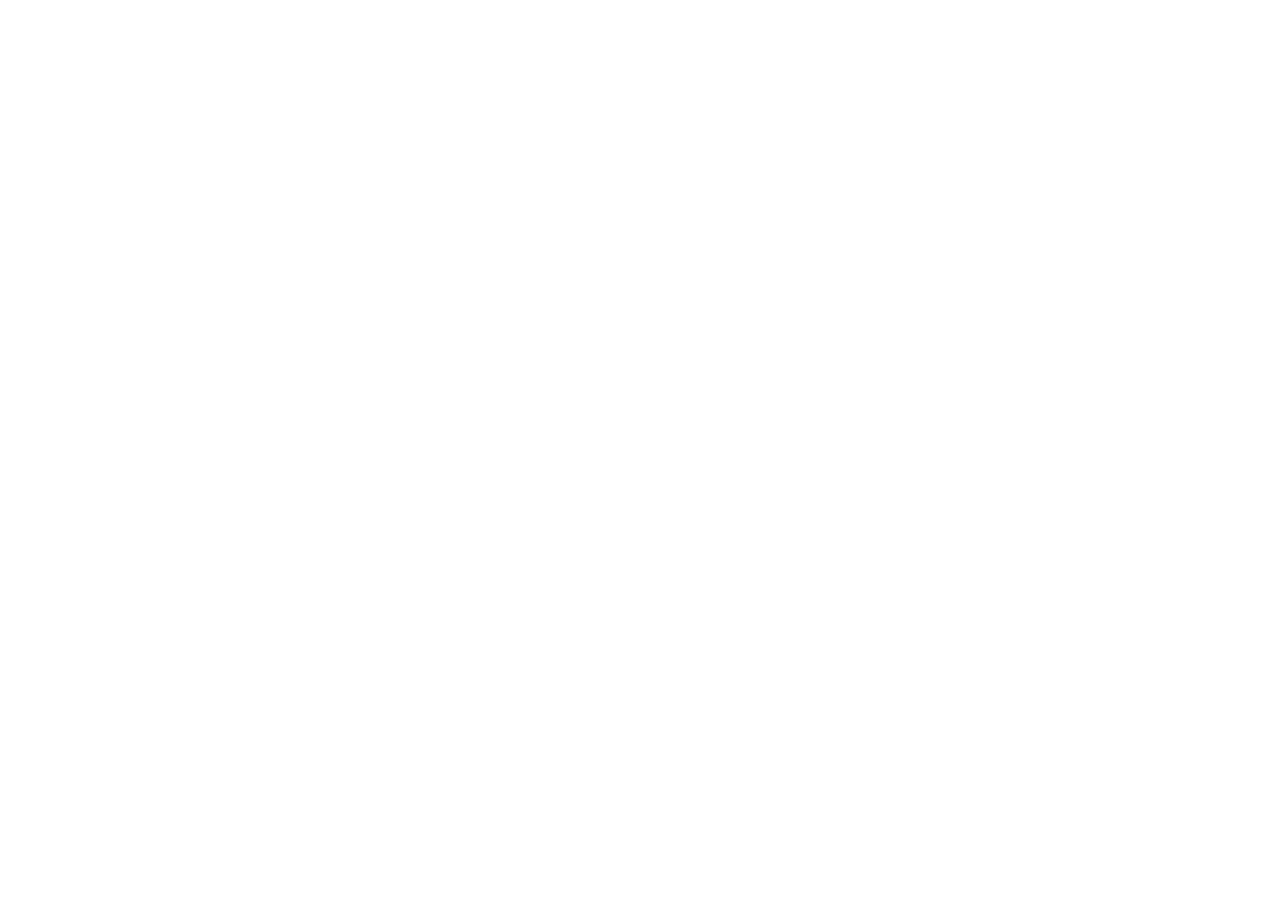
==== nanodegree/data_analyst/06_faca_visualizacao_de_dados_eficazes/index.html @ 408fe153 "deletando linhas de console.log do script" ====
<html>  
<head>

<link rel="stylesheet" type="text/css" href="./css/mystyle.css"/>
<meta charset="utf-8">
</head>
<body onload="initialize();">
  <div id="menu"></div>
  <div id="map"></div>
  <script src="http://d3js.org/d3.v3.min.js"></script>
  <script src="http://d3js.org/topojson.v1.min.js"></script>
  <script src="https://d3js.org/d3-queue.v3.min.js"></script>
  <script src="https://d3js.org/d3-color.v1.min.js"></script>
  <script src="https://d3js.org/d3-interpolate.v1.min.js"></script>
  <script src="https://d3js.org/d3-scale-chromatic.v1.min.js"></script>
  <script src="https://d3js.org/d3-scale.v1.min.js"></script>
  <script src="./js/funcoes.js"></script>
<script>
</script>
</body>
</html>
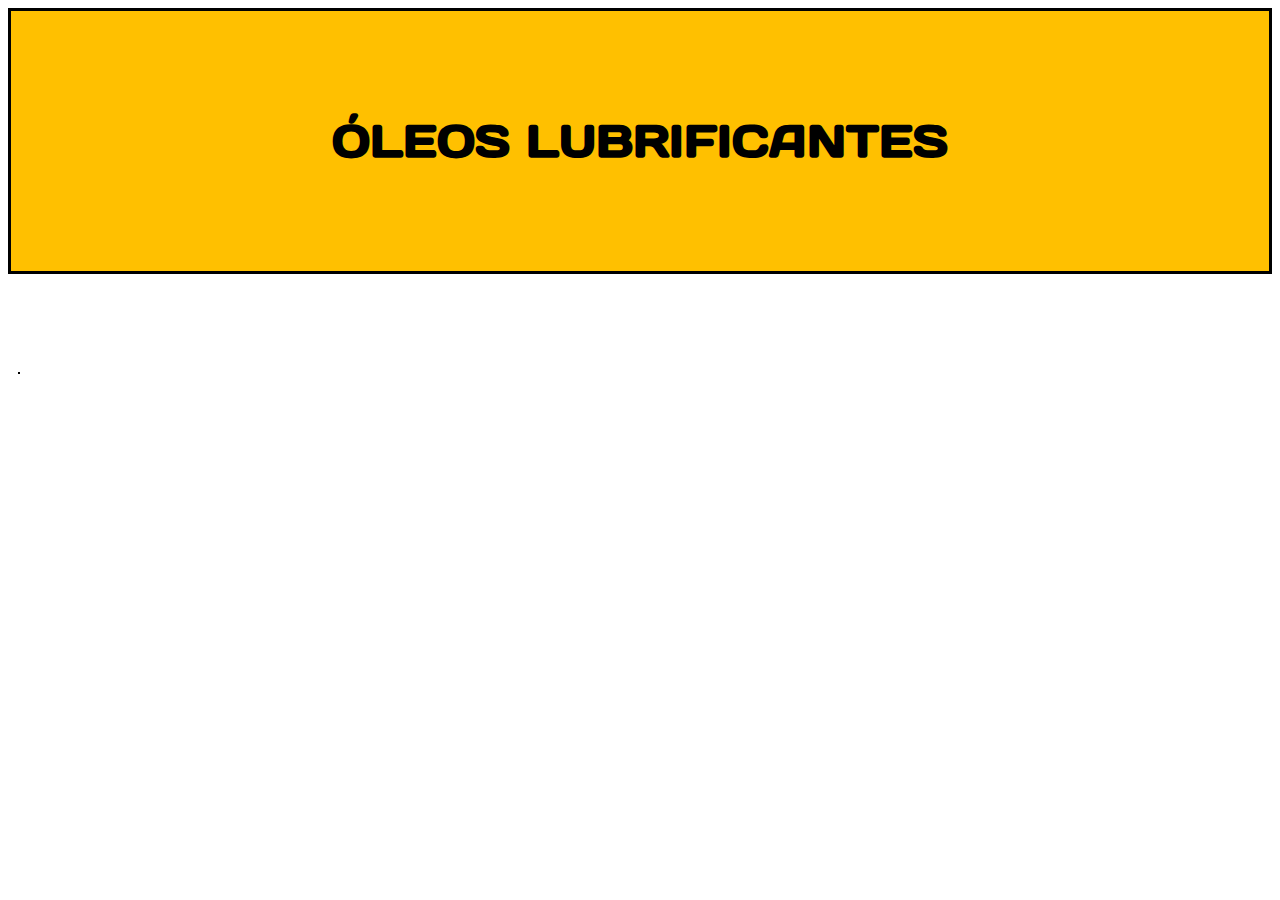
==== commit 73e50a30: "alterando cores." ====
--- a/nanodegree/data_analyst/06_faca_visualizacao_de_dados_eficazes/index.html
+++ b/nanodegree/data_analyst/06_faca_visualizacao_de_dados_eficazes/index.html
@@ -1,12 +1,20 @@
 <html>  
 <head>
-
 <link rel="stylesheet" type="text/css" href="./css/mystyle.css"/>
+<link href="https://fonts.googleapis.com/css?family=Days+One" rel="stylesheet">
 <meta charset="utf-8">
 </head>
 <body onload="initialize();">
-  <div id="menu"></div>
-  <div id="map"></div>
+  <div id="head">
+      <h2>ÓLEOS LUBRIFICANTES</h2>
+  </div>
+    <div id="menu"></div>
+    <div id="map"></div>
+
+
+
+  
+
   <script src="http://d3js.org/d3.v3.min.js"></script>
   <script src="http://d3js.org/topojson.v1.min.js"></script>
   <script src="https://d3js.org/d3-queue.v3.min.js"></script>
@@ -15,7 +23,5 @@
   <script src="https://d3js.org/d3-scale-chromatic.v1.min.js"></script>
   <script src="https://d3js.org/d3-scale.v1.min.js"></script>
   <script src="./js/funcoes.js"></script>
-<script>
-</script>
 </body>
 </html>--- a/nanodegree/data_analyst/06_faca_visualizacao_de_dados_eficazes/css/mystyle.css
+++ b/nanodegree/data_analyst/06_faca_visualizacao_de_dados_eficazes/css/mystyle.css
@@ -0,0 +1,89 @@
+.boundary {
+    fill: #fff;
+    stroke: #000;
+    stroke-linejoin: round;
+    stroke-width: 1px;
+  }
+
+svg {
+    border-style: solid;
+    border-width: 1px;
+    border-color: #ccc;
+    margin-left: 20px;
+    position: absolute;
+    margin-top:50px;
+    text-align: middle !important
+  }
+
+#menu {
+      float: left;  
+      background: rgb(39,92,157);
+      margin-left: 10px;
+      border-style: solid;
+      border-width: 1px;
+      border-color: black;
+      margin-top:50px;
+}
+
+#map {
+    overflow: hidden; 
+    background: white;
+}
+
+.legenda {
+    position: absolute;
+    width: 200px;
+    height: 50px;
+    color: white;
+    background-color: #336688;
+    border: solid thin #fff;
+    padding: 5px;
+
+}
+
+.legenda h1 {
+    margin: 0;
+    padding: 0;
+    display: inline-block;
+    line-height: 1em;
+
+}
+
+.legenda b{
+    float: left;
+
+}
+
+.nome_legenda {
+    display: inline-block;
+    margin: -25px 0px 0px 40px;
+    font-size: 1em;
+    font-weight: bold;
+    position: absolute;
+}
+ body {
+    background-color: rgb(255,255,255);
+}
+
+select {
+    background-color: rgb(255,192,0);
+}
+
+h3 {
+    text-align: center;
+    color: white;
+}
+
+#head {
+    padding: 2rem 15px;
+    color: black;
+    text-align: center;
+    background-color: rgb(255,192,0);
+    padding-top: 4rem;
+    padding-bottom: 4rem;
+    margin-bottom: 3rem;
+    text-align: center;
+    border: solid black;
+    font-family: 'Days One', sans-serif;
+    font-size: 30px;
+}
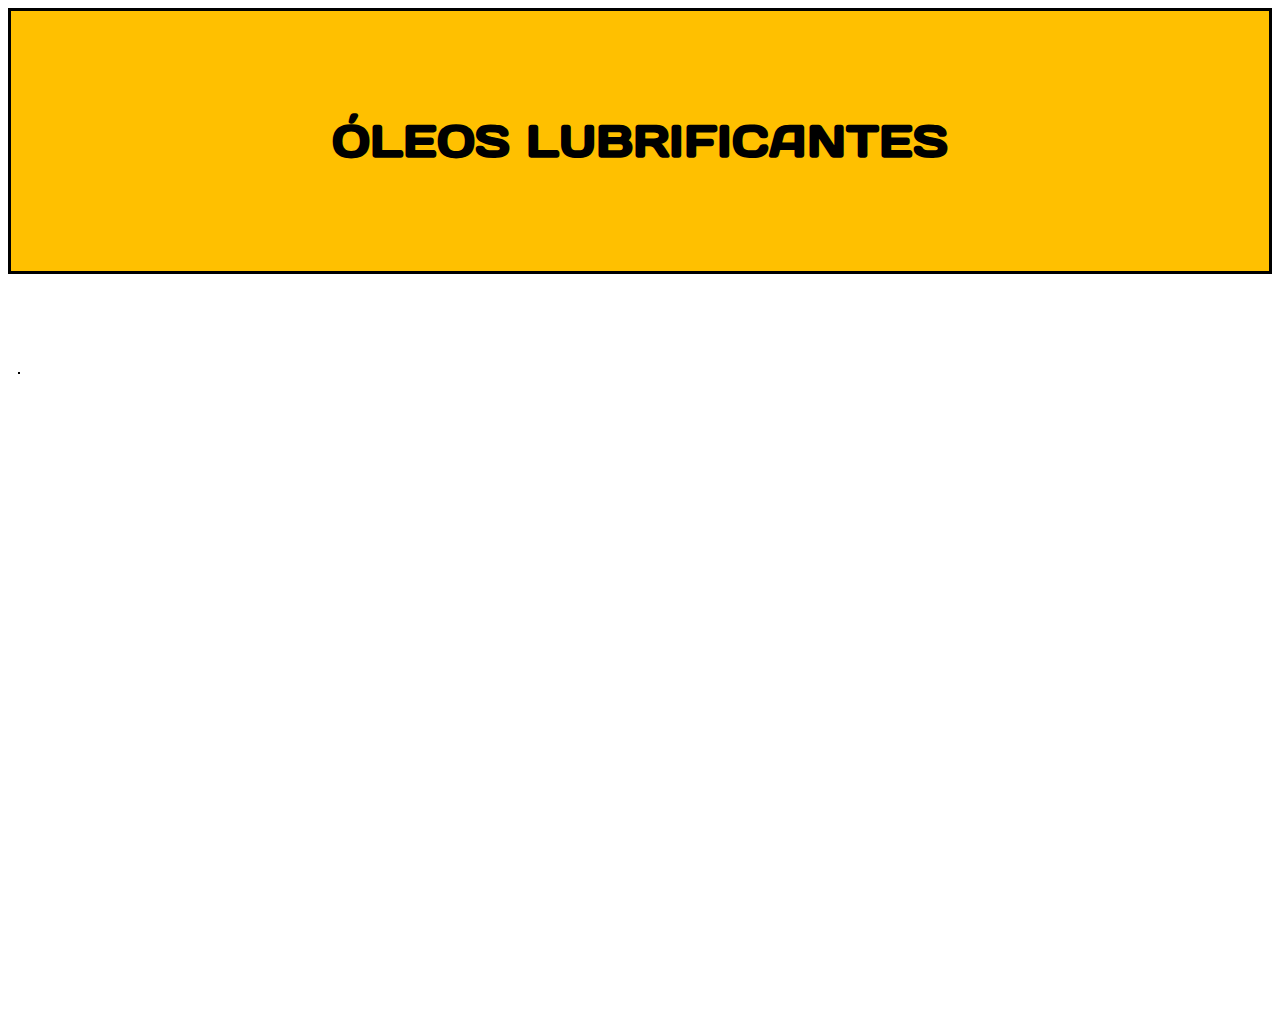
==== commit 7c09e272: "padding-bottom" ====
--- a/nanodegree/data_analyst/06_faca_visualizacao_de_dados_eficazes/index.html
+++ b/nanodegree/data_analyst/06_faca_visualizacao_de_dados_eficazes/index.html
@@ -2,7 +2,9 @@
 <head>
 <link rel="stylesheet" type="text/css" href="./css/mystyle.css"/>
 <link href="https://fonts.googleapis.com/css?family=Days+One" rel="stylesheet">
+<link href="https://fonts.googleapis.com/css?family=Inconsolata" rel="stylesheet">
 <meta charset="utf-8">
+
 </head>
 <body onload="initialize();">
   <div id="head">
@@ -10,11 +12,7 @@
   </div>
     <div id="menu"></div>
     <div id="map"></div>
-
-
-
   
-
   <script src="http://d3js.org/d3.v3.min.js"></script>
   <script src="http://d3js.org/topojson.v1.min.js"></script>
   <script src="https://d3js.org/d3-queue.v3.min.js"></script>
--- a/nanodegree/data_analyst/06_faca_visualizacao_de_dados_eficazes/css/mystyle.css
+++ b/nanodegree/data_analyst/06_faca_visualizacao_de_dados_eficazes/css/mystyle.css
@@ -63,6 +63,7 @@
 }
  body {
     background-color: rgb(255,255,255);
+    padding-bottom: 700px;
 }
 
 select {
@@ -72,6 +73,7 @@
 h3 {
     text-align: center;
     color: white;
+    font-family: 'Inconsolata', monospace;
 }
 
 #head {
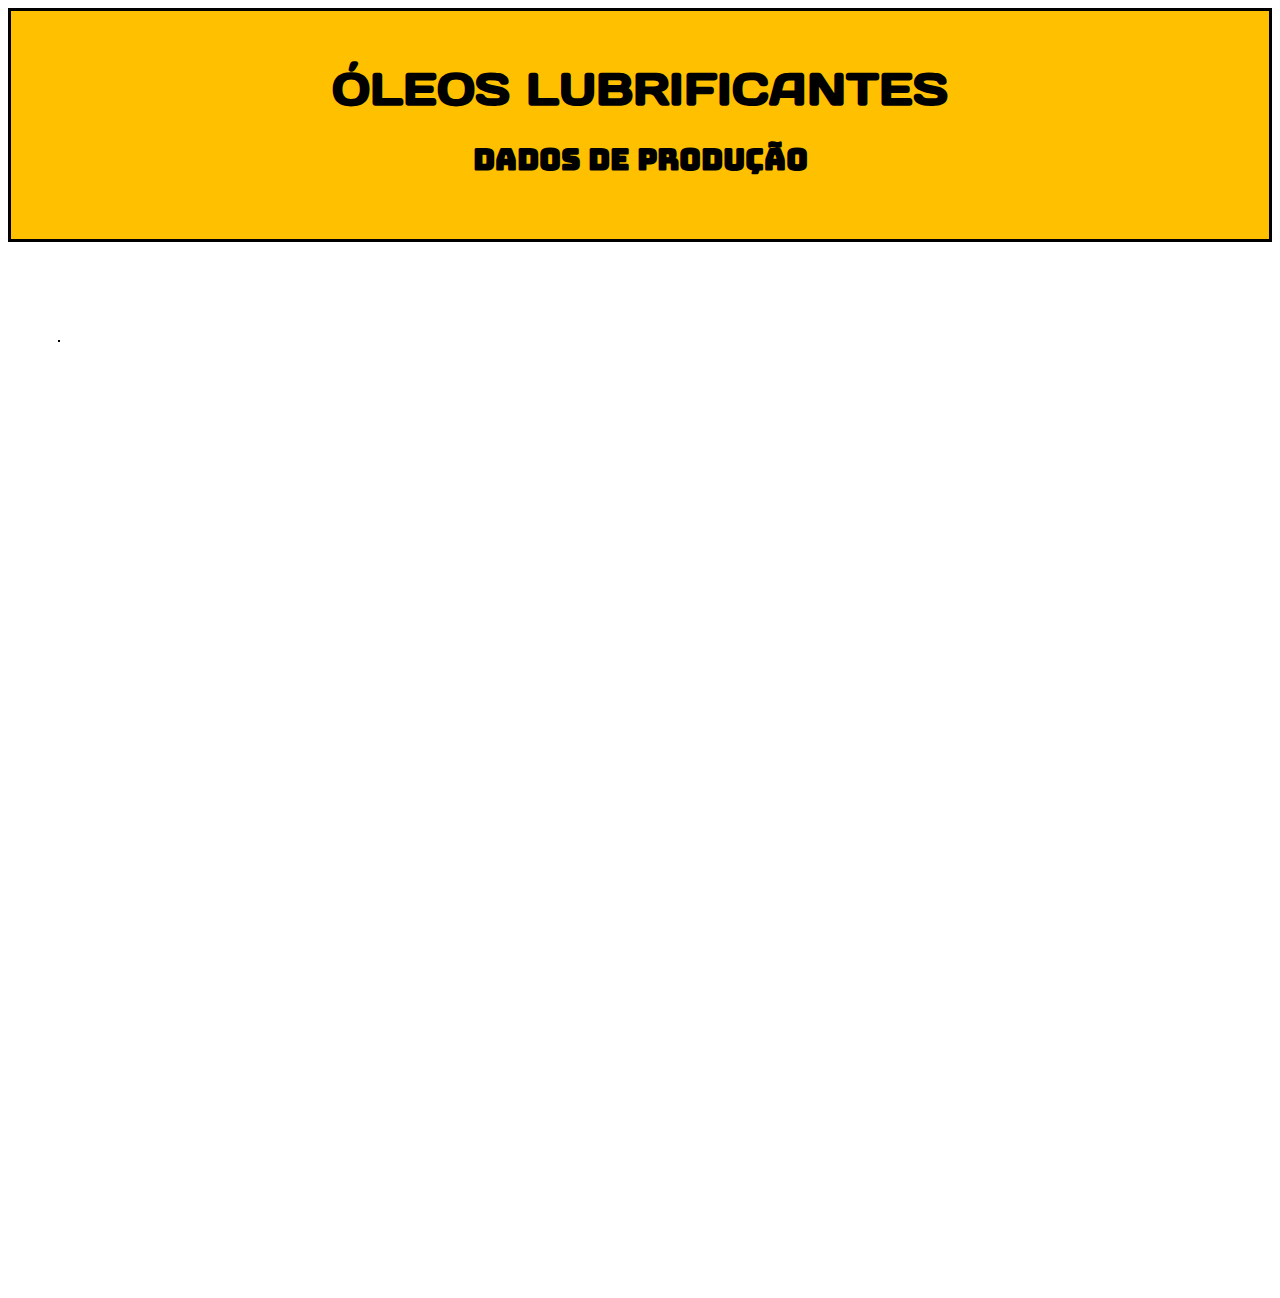
==== commit 73acc9bd: "ajustando alinhamento do cabeçalho" ====
--- a/nanodegree/data_analyst/06_faca_visualizacao_de_dados_eficazes/index.html
+++ b/nanodegree/data_analyst/06_faca_visualizacao_de_dados_eficazes/index.html
@@ -3,12 +3,14 @@
 <link rel="stylesheet" type="text/css" href="./css/mystyle.css"/>
 <link href="https://fonts.googleapis.com/css?family=Days+One" rel="stylesheet">
 <link href="https://fonts.googleapis.com/css?family=Inconsolata" rel="stylesheet">
+<link href="https://fonts.googleapis.com/css?family=Bungee+Inline" rel="stylesheet">
 <meta charset="utf-8">
 
 </head>
 <body onload="initialize();">
-  <div id="head">
+  <div id="head" style="height:100px;">
       <h2>ÓLEOS LUBRIFICANTES</h2>
+      <h2 id="prod">DADOS DE PRODUÇÃO</h2>
   </div>
     <div id="menu"></div>
     <div id="map"></div>
--- a/nanodegree/data_analyst/06_faca_visualizacao_de_dados_eficazes/css/mystyle.css
+++ b/nanodegree/data_analyst/06_faca_visualizacao_de_dados_eficazes/css/mystyle.css
@@ -9,16 +9,16 @@
     border-style: solid;
     border-width: 1px;
     border-color: #ccc;
-    margin-left: 20px;
+    margin-left: 80px;
     position: absolute;
     margin-top:50px;
-    text-align: middle !important
+    text-align: middle !important;
   }
 
 #menu {
       float: left;  
       background: rgb(39,92,157);
-      margin-left: 10px;
+      margin-left: 50px;
       border-style: solid;
       border-width: 1px;
       border-color: black;
@@ -63,7 +63,7 @@
 }
  body {
     background-color: rgb(255,255,255);
-    padding-bottom: 700px;
+    padding-bottom: 1000px;
 }
 
 select {
@@ -88,4 +88,18 @@
     border: solid black;
     font-family: 'Days One', sans-serif;
     font-size: 30px;
+    overflow: auto;
+    overflow-x: hidden;
+    overflow-y: hidden;
+    height: auto;  
+    width: auto;
 }
+
+#prod {
+    font-family: 'Bungee Inline', cursive;
+    font-size: 30px;
+}
+
+h2 {
+    margin-top: -15px;
+}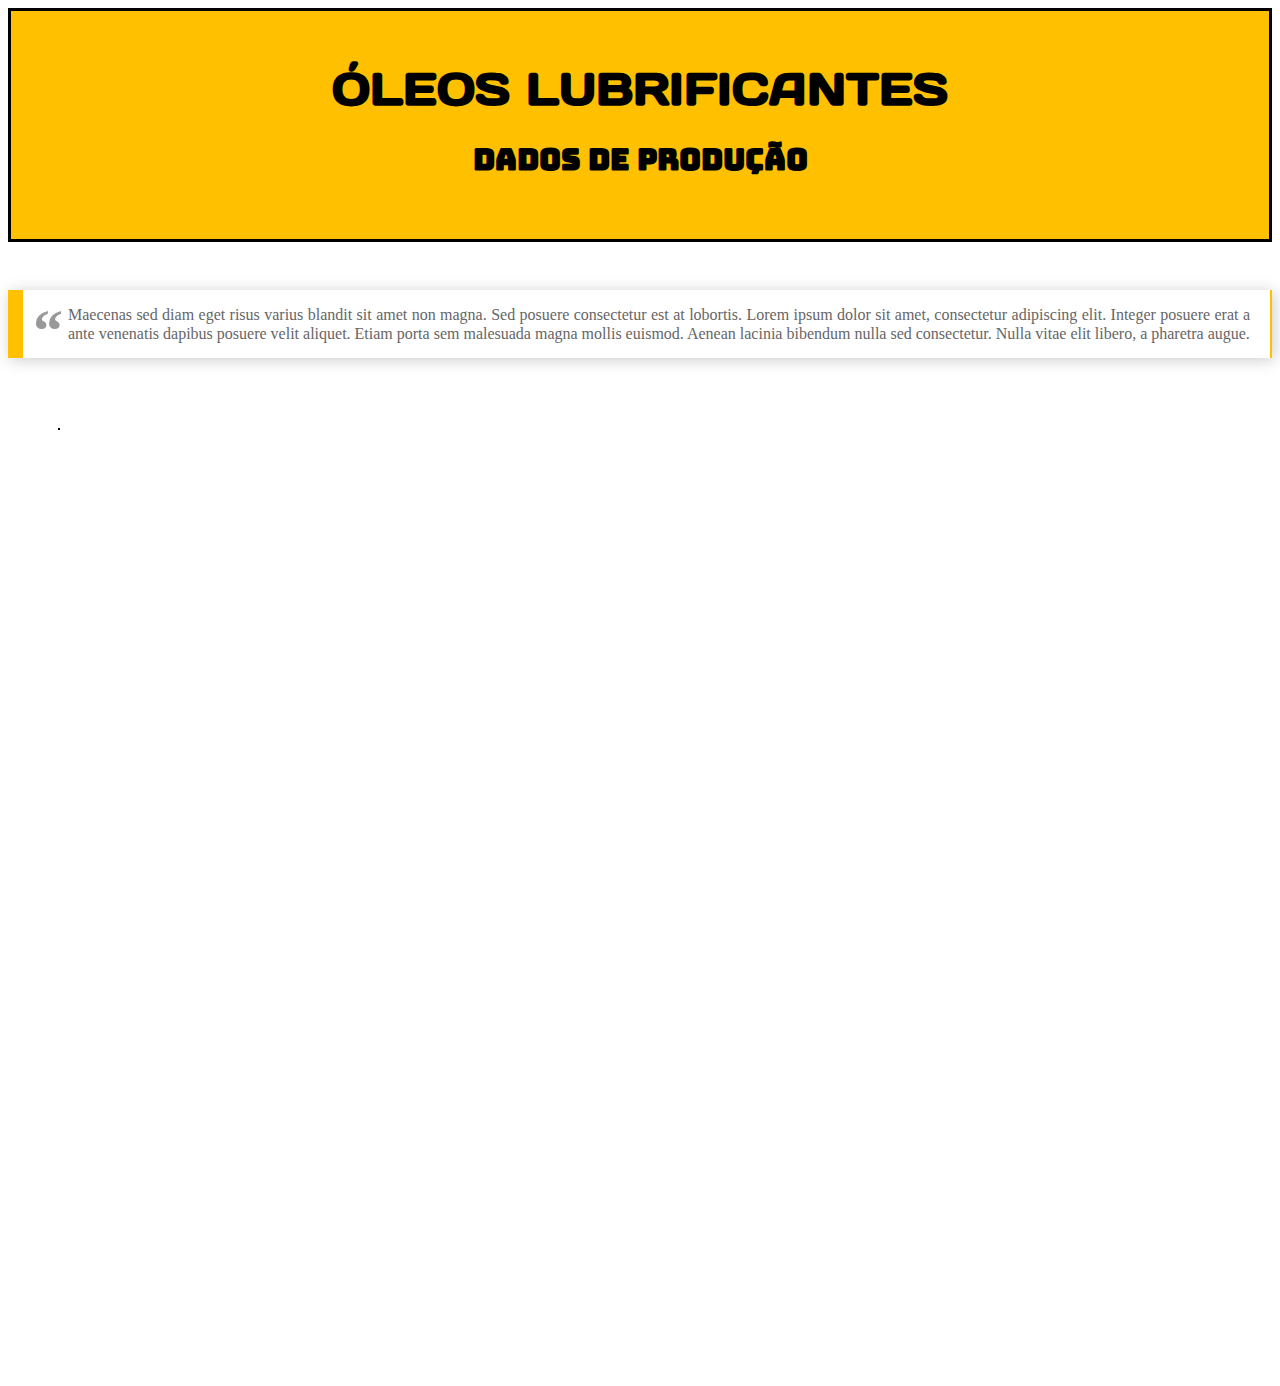
==== commit be6a50a2: "Blackquote style" ====
--- a/nanodegree/data_analyst/06_faca_visualizacao_de_dados_eficazes/index.html
+++ b/nanodegree/data_analyst/06_faca_visualizacao_de_dados_eficazes/index.html
@@ -12,6 +12,14 @@
       <h2>ÓLEOS LUBRIFICANTES</h2>
       <h2 id="prod">DADOS DE PRODUÇÃO</h2>
   </div>
+    <div id="conteudo">
+      <blockquote>Maecenas sed diam eget risus varius blandit sit amet non magna. Sed posuere 
+      consectetur est at lobortis. Lorem ipsum dolor sit amet, consectetur adipiscing elit. 
+      Integer posuere erat a ante venenatis dapibus posuere velit aliquet. Etiam porta sem 
+      malesuada magna mollis euismod. Aenean lacinia bibendum nulla sed consectetur. 
+      Nulla vitae elit libero, a pharetra augue.</blockquote>
+
+    </div>
     <div id="menu"></div>
     <div id="map"></div>
   
--- a/nanodegree/data_analyst/06_faca_visualizacao_de_dados_eficazes/css/mystyle.css
+++ b/nanodegree/data_analyst/06_faca_visualizacao_de_dados_eficazes/css/mystyle.css
@@ -35,7 +35,7 @@
     width: 200px;
     height: 50px;
     color: white;
-    background-color: #336688;
+    background-color: rgb(39,92,157);
     border: solid thin #fff;
     padding: 5px;
 
@@ -102,4 +102,64 @@
 
 h2 {
     margin-top: -15px;
+}
+
+blockquote{
+  display:block;
+  background: #fff;
+  padding: 15px 20px 15px 45px;
+  margin: 0 0 20px;
+  position: relative;
+  
+  /*Font*/
+  font-family: Georgia, serif;
+  font-size: 16px;
+  line-height: 1.2;
+  color: #666;
+  text-align: justify;
+  
+  /*Borders - (Optional)*/
+  border-left: 15px solid rgb(255,192,0);
+  border-right: 2px solid rgb(255,192,0);
+  
+  /*Box Shadow - (Optional)*/
+  -moz-box-shadow: 2px 2px 15px #ccc;
+  -webkit-box-shadow: 2px 2px 15px #ccc;
+  box-shadow: 2px 2px 15px #ccc;
+}
+
+blockquote::before{
+  content: "\201C"; /*Unicode for Left Double Quote*/
+  
+  /*Font*/
+  font-family: Georgia, serif;
+  font-size: 60px;
+  font-weight: bold;
+  color: #999;
+  
+  /*Positioning*/
+  position: absolute;
+  left: 10px;
+  top:5px;
+}
+
+blockquote::after{
+  /*Reset to make sure*/
+  content: "";
+}
+
+blockquote a{
+  text-decoration: none;
+  background: #eee;
+  cursor: pointer;
+  padding: 0 3px;
+  color: #c76c0c;
+}
+
+blockquote a:hover{
+ color: #666;
+}
+
+blockquote em{
+  font-style: italic;
 }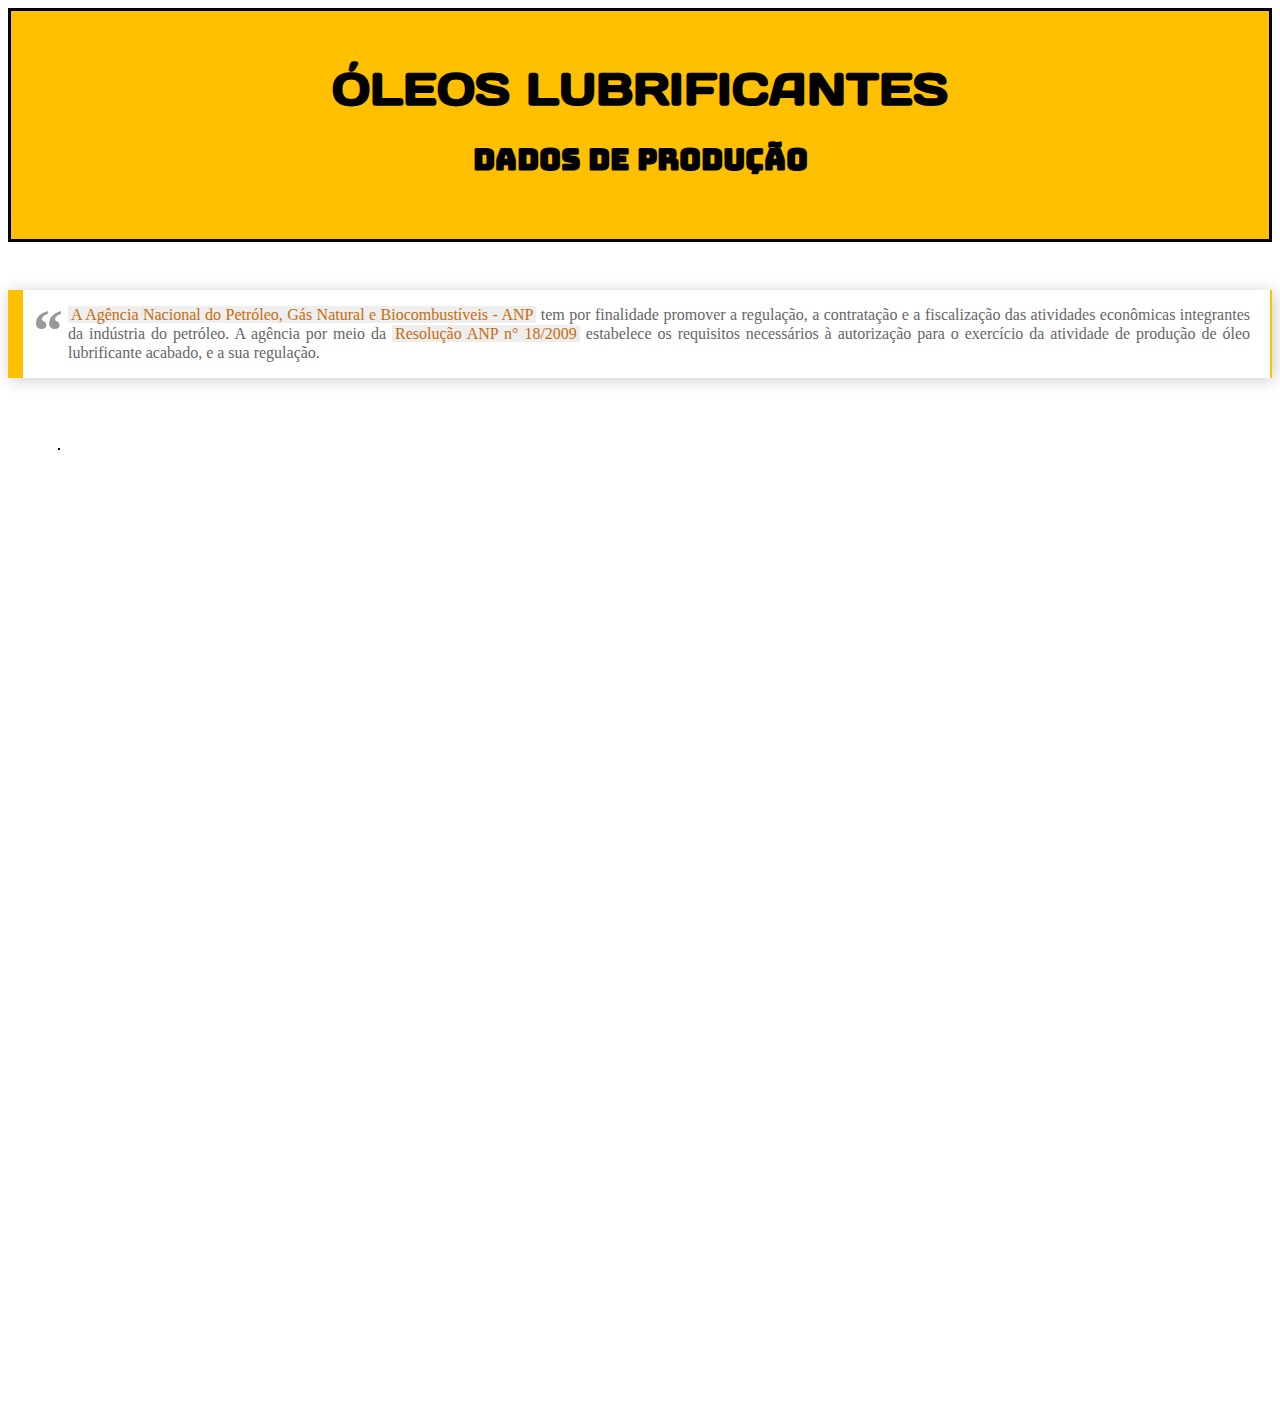
==== commit c66f393b: "texto de apresentacao ANP" ====
--- a/nanodegree/data_analyst/06_faca_visualizacao_de_dados_eficazes/index.html
+++ b/nanodegree/data_analyst/06_faca_visualizacao_de_dados_eficazes/index.html
@@ -13,11 +13,9 @@
       <h2 id="prod">DADOS DE PRODUÇÃO</h2>
   </div>
     <div id="conteudo">
-      <blockquote>Maecenas sed diam eget risus varius blandit sit amet non magna. Sed posuere 
-      consectetur est at lobortis. Lorem ipsum dolor sit amet, consectetur adipiscing elit. 
-      Integer posuere erat a ante venenatis dapibus posuere velit aliquet. Etiam porta sem 
-      malesuada magna mollis euismod. Aenean lacinia bibendum nulla sed consectetur. 
-      Nulla vitae elit libero, a pharetra augue.</blockquote>
+      <blockquote><a href="http://www.anp.gov.br/wwwanp/">A Agência Nacional do Petróleo, Gás Natural e Biocombustíveis - ANP</a> tem por finalidade promover a regulação, a contratação e 
+      a fiscalização das atividades econômicas integrantes da indústria do petróleo. A agência por meio da <a href="http://nxt.anp.gov.br/NXT/gateway.dll/leg/resolucoes_anp/2009/junho/ranp%2018%20-%202009.xml?f=templates&fn=document-frameset.htm">
+      Resolução ANP n° 18/2009</a> estabelece os requisitos necessários à autorização para o exercício da atividade de produção de óleo lubrificante acabado, e a sua regulação.</blockquote>
 
     </div>
     <div id="menu"></div>
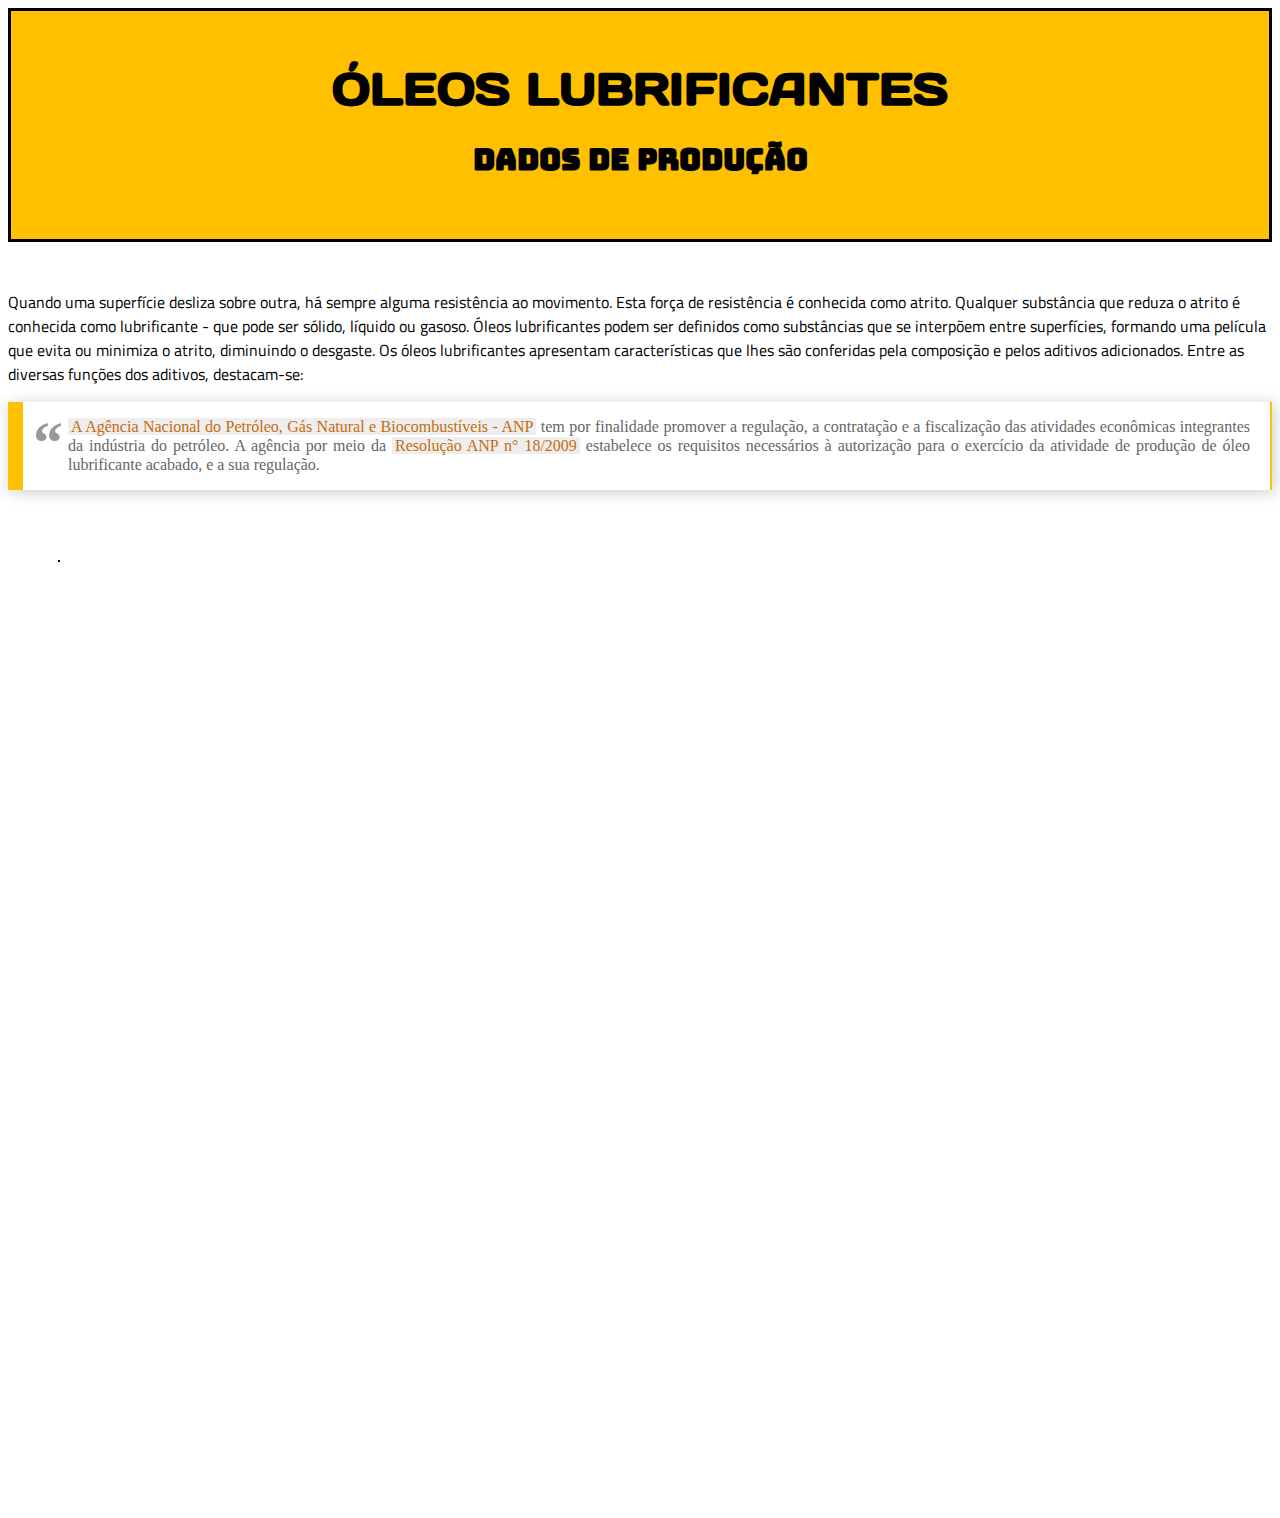
==== commit 3f242fb2: "adicao de fonte Titillium" ====
--- a/nanodegree/data_analyst/06_faca_visualizacao_de_dados_eficazes/index.html
+++ b/nanodegree/data_analyst/06_faca_visualizacao_de_dados_eficazes/index.html
@@ -4,6 +4,7 @@
 <link href="https://fonts.googleapis.com/css?family=Days+One" rel="stylesheet">
 <link href="https://fonts.googleapis.com/css?family=Inconsolata" rel="stylesheet">
 <link href="https://fonts.googleapis.com/css?family=Bungee+Inline" rel="stylesheet">
+<link href="https://fonts.googleapis.com/css?family=Titillium+Web" rel="stylesheet">
 <meta charset="utf-8">
 
 </head>
@@ -13,6 +14,10 @@
       <h2 id="prod">DADOS DE PRODUÇÃO</h2>
   </div>
     <div id="conteudo">
+      <p>Quando uma superfície desliza sobre outra, há sempre alguma resistência ao movimento. Esta força de resistência é conhecida como atrito. 
+        Qualquer substância que reduza o atrito é conhecida como lubrificante - que pode ser sólido, líquido ou gasoso.
+
+Óleos lubrificantes podem ser definidos como substâncias que se interpõem entre superfícies, formando uma película que evita ou minimiza o atrito, diminuindo o desgaste. Os óleos lubrificantes apresentam características que lhes são conferidas pela composição e pelos aditivos adicionados. Entre as diversas funções dos aditivos, destacam-se:</p>
       <blockquote><a href="http://www.anp.gov.br/wwwanp/">A Agência Nacional do Petróleo, Gás Natural e Biocombustíveis - ANP</a> tem por finalidade promover a regulação, a contratação e 
       a fiscalização das atividades econômicas integrantes da indústria do petróleo. A agência por meio da <a href="http://nxt.anp.gov.br/NXT/gateway.dll/leg/resolucoes_anp/2009/junho/ranp%2018%20-%202009.xml?f=templates&fn=document-frameset.htm">
       Resolução ANP n° 18/2009</a> estabelece os requisitos necessários à autorização para o exercício da atividade de produção de óleo lubrificante acabado, e a sua regulação.</blockquote>
--- a/nanodegree/data_analyst/06_faca_visualizacao_de_dados_eficazes/css/mystyle.css
+++ b/nanodegree/data_analyst/06_faca_visualizacao_de_dados_eficazes/css/mystyle.css
@@ -162,4 +162,8 @@
 
 blockquote em{
   font-style: italic;
+}
+
+p { 
+     font-family: 'Titillium Web', sans-serif;
 }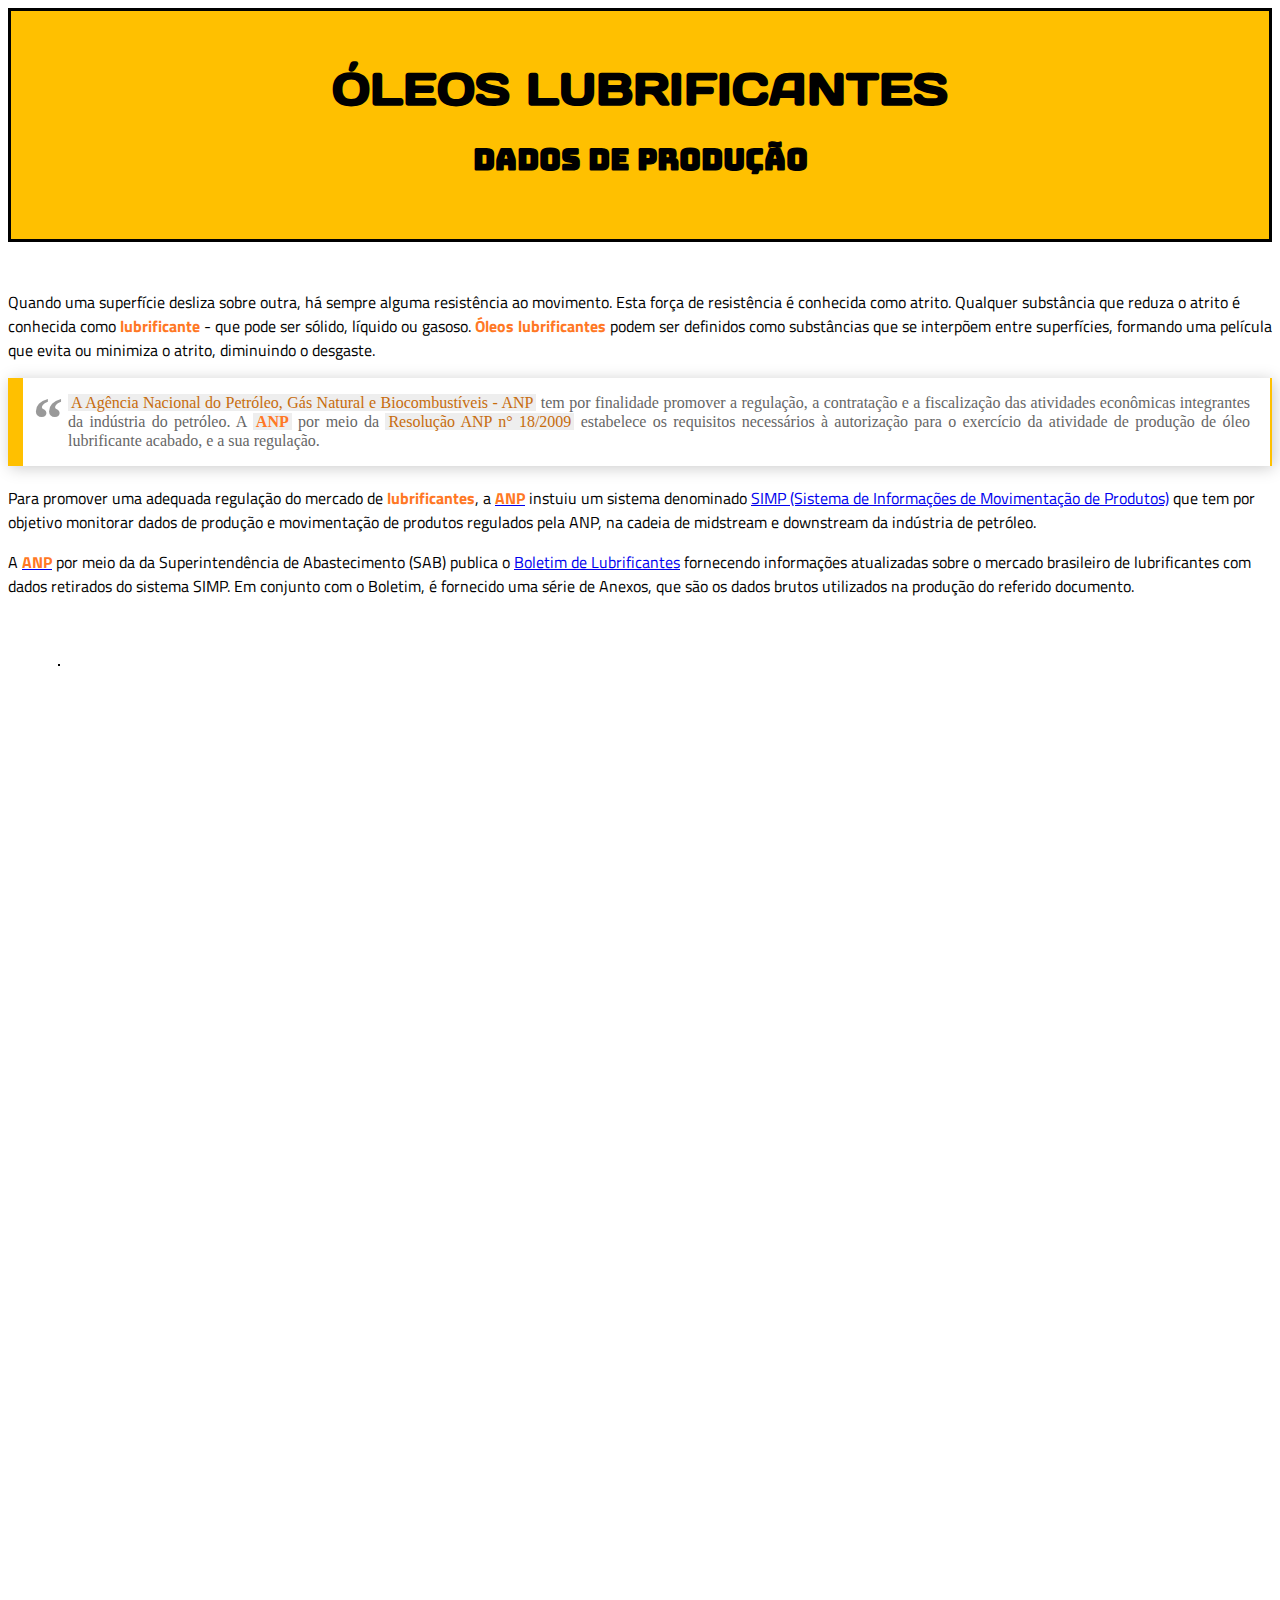
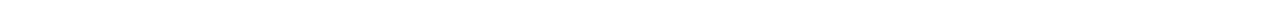
==== commit 62440fd1: "conteúdo de texto sobre o Boletim de Lubrificantes" ====
--- a/nanodegree/data_analyst/06_faca_visualizacao_de_dados_eficazes/index.html
+++ b/nanodegree/data_analyst/06_faca_visualizacao_de_dados_eficazes/index.html
@@ -1,31 +1,56 @@
 <html>  
-<head>
-<link rel="stylesheet" type="text/css" href="./css/mystyle.css"/>
-<link href="https://fonts.googleapis.com/css?family=Days+One" rel="stylesheet">
-<link href="https://fonts.googleapis.com/css?family=Inconsolata" rel="stylesheet">
-<link href="https://fonts.googleapis.com/css?family=Bungee+Inline" rel="stylesheet">
-<link href="https://fonts.googleapis.com/css?family=Titillium+Web" rel="stylesheet">
-<meta charset="utf-8">
+    <head>
+        <link rel="stylesheet" type="text/css" href="./css/mystyle.css"/>
+        <link href="https://fonts.googleapis.com/css?family=Days+One" rel="stylesheet">
+        <link href="https://fonts.googleapis.com/css?family=Inconsolata" rel="stylesheet">
+        <link href="https://fonts.googleapis.com/css?family=Bungee+Inline" rel="stylesheet">
+        <link href="https://fonts.googleapis.com/css?family=Titillium+Web" rel="stylesheet">
+        <link href="https://fonts.googleapis.com/css?family=PT+Mono" rel="stylesheet">
+        <meta charset="utf-8">
 
-</head>
-<body onload="initialize();">
-  <div id="head" style="height:100px;">
-      <h2>ÓLEOS LUBRIFICANTES</h2>
-      <h2 id="prod">DADOS DE PRODUÇÃO</h2>
-  </div>
-    <div id="conteudo">
-      <p>Quando uma superfície desliza sobre outra, há sempre alguma resistência ao movimento. Esta força de resistência é conhecida como atrito. 
-        Qualquer substância que reduza o atrito é conhecida como lubrificante - que pode ser sólido, líquido ou gasoso.
+    </head>
+    <body onload="initialize();">
+        <div id="head" style="height:100px;">
+            <h2>ÓLEOS LUBRIFICANTES</h2>
+            <h2 id="prod">DADOS DE PRODUÇÃO</h2>
+        </div>
+        <div id="conteudo">
+            <p>   
+                Quando uma superfície desliza sobre outra, há sempre alguma resistência ao movimento. Esta força de resistência é conhecida como atrito. 
+                Qualquer substância que reduza o atrito é conhecida como <strong style="color: rgb(255,120,37)">lubrificante</strong> - que pode ser sólido, líquido ou gasoso. <strong style="color: rgb(255,120,37)"> Óleos lubrificantes</strong> podem ser 
+                definidos como substâncias que se interpõem entre superfícies, formando uma película que evita ou minimiza o atrito, diminuindo o desgaste.
+            </p>
+            
+            <blockquote>
+                <a href="http://www.anp.gov.br/wwwanp/">A Agência Nacional do Petróleo, Gás Natural e Biocombustíveis - ANP</a> 
+                tem por finalidade promover a regulação, a contratação e a fiscalização das atividades econômicas integrantes da indústria do 
+                petróleo. A <a href="http://www.anp.gov.br/wwwanp/"><strong style="color: rgb(255,120,37)">ANP</strong></a> por meio da 
+                <a href="http://nxt.anp.gov.br/NXT/gateway.dll/leg/resolucoes_anp/2009/junho/ranp%2018%20-%202009.xml?f=templates&fn=document-frameset.htm">
+                Resolução ANP n° 18/2009</a> estabelece os requisitos necessários à autorização para o exercício da atividade de produção de óleo lubrificante acabado, 
+                e a sua regulação.
+            </blockquote>
+            <p> 
+                Para promover uma adequada regulação do mercado de <strong style="color: rgb(255,120,37)">lubrificantes</strong>, a <a href="http://www.anp.gov.br/wwwanp/">
+                <strong style="color: rgb(255,120,37)">ANP</strong></a> instuiu um sistema denominado <a href="http://www.anp.gov.br/SITE/EXTRAS/SITE_SIMP/INDEX.asp">SIMP 
+                (Sistema de Informações de Movimentação de Produtos)</a> que tem por objetivo monitorar dados de produção e movimentação de produtos regulados pela ANP, na cadeia de midstream e downstream da indústria de petróleo.
+            </p>  
+            <p>
+                A <a href="http://www.anp.gov.br/wwwanp/"><strong style="color: rgb(255,120,37)">ANP</strong></a> por meio da da Superintendência de Abastecimento (SAB) 
+                publica o <a href="http://www.anp.gov.br/wwwanp/publicacoes/boletins-anp/3551-boletim-de-lubrificantes">Boletim de Lubrificantes</a> fornecendo informações atualizadas sobre o mercado brasileiro de lubrificantes com dados retirados do sistema SIMP. Em conjunto com o Boletim,
+                é fornecido uma série de Anexos, que são os dados brutos utilizados na produção do referido documento.
 
-Óleos lubrificantes podem ser definidos como substâncias que se interpõem entre superfícies, formando uma película que evita ou minimiza o atrito, diminuindo o desgaste. Os óleos lubrificantes apresentam características que lhes são conferidas pela composição e pelos aditivos adicionados. Entre as diversas funções dos aditivos, destacam-se:</p>
-      <blockquote><a href="http://www.anp.gov.br/wwwanp/">A Agência Nacional do Petróleo, Gás Natural e Biocombustíveis - ANP</a> tem por finalidade promover a regulação, a contratação e 
-      a fiscalização das atividades econômicas integrantes da indústria do petróleo. A agência por meio da <a href="http://nxt.anp.gov.br/NXT/gateway.dll/leg/resolucoes_anp/2009/junho/ranp%2018%20-%202009.xml?f=templates&fn=document-frameset.htm">
-      Resolução ANP n° 18/2009</a> estabelece os requisitos necessários à autorização para o exercício da atividade de produção de óleo lubrificante acabado, e a sua regulação.</blockquote>
 
-    </div>
-    <div id="menu"></div>
-    <div id="map"></div>
-  
+            </p>
+
+        </div>
+        <div id="images">
+            <img src="./pics/lubricant.jpg" style="width: 20%; float:right">
+        </div>
+        <div id="container">
+            <div id="menu"></div>
+            <div id="map"></div>
+
+        </div>
   <script src="http://d3js.org/d3.v3.min.js"></script>
   <script src="http://d3js.org/topojson.v1.min.js"></script>
   <script src="https://d3js.org/d3-queue.v3.min.js"></script>
